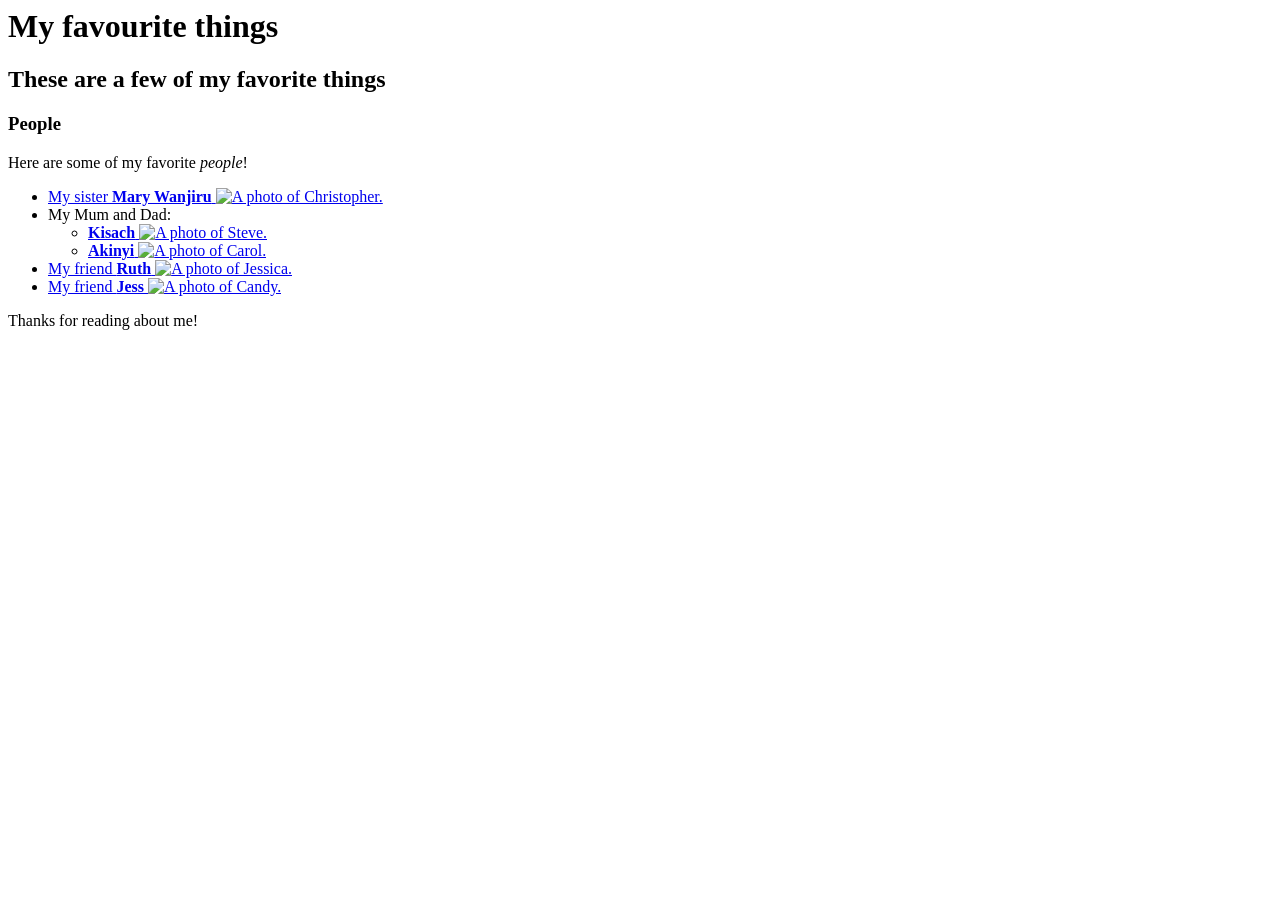
==== favorite-things.html @ 0eb869f5 "favorite things" ====
<DOCTYPE html>
<html>
  <head>
    <title>Martin's Favorite things</title>
  </head>
  <body>
    <h1>My favourite things</h1>
    <h2>These are a few of my favorite things</h2>

    <h3>People</h3>
    <p>Here are some of my favorite <em>people</em>!</p>
    <ul>
      <li>
        <a href="http://www.example.com/christopher.html">
          My sister <strong>Mary Wanjiru</strong>
          <img src="img/christopher.jpeg" alt="A photo of Christopher.">
        </a>
      </li>
      <li>My Mum and Dad:
        <ul>
          <li>
            <a href="http://www.example.com/steve.html">
              <strong>Kisach</strong>
              <img src="img/steve.jpeg" alt="A photo of Steve.">
            </a>
          </li>
          <li>
            <a href="http://www.example.com/carol.html">
              <strong>Akinyi</strong>
              <img src="img/carol.jpeg" alt="A photo of Carol.">
            </a>
          </li>
        </ul>
      </li>
      <li>
        <a href="http://www.example.com/jessica.html">
          My friend <strong>Ruth</strong>
          <img src="img/jessica.jpeg" alt="A photo of Jessica.">
        </a>
      </li>
      <li>
        <a href="http://www.example.com/candy.html">
          My friend <strong>Jess</strong>
          <img src="img/candy.jpeg" alt="A photo of Candy.">
        </a>
      </li>
    </ul>

    <p>Thanks for reading about me!</p>
  </body>  
</html>
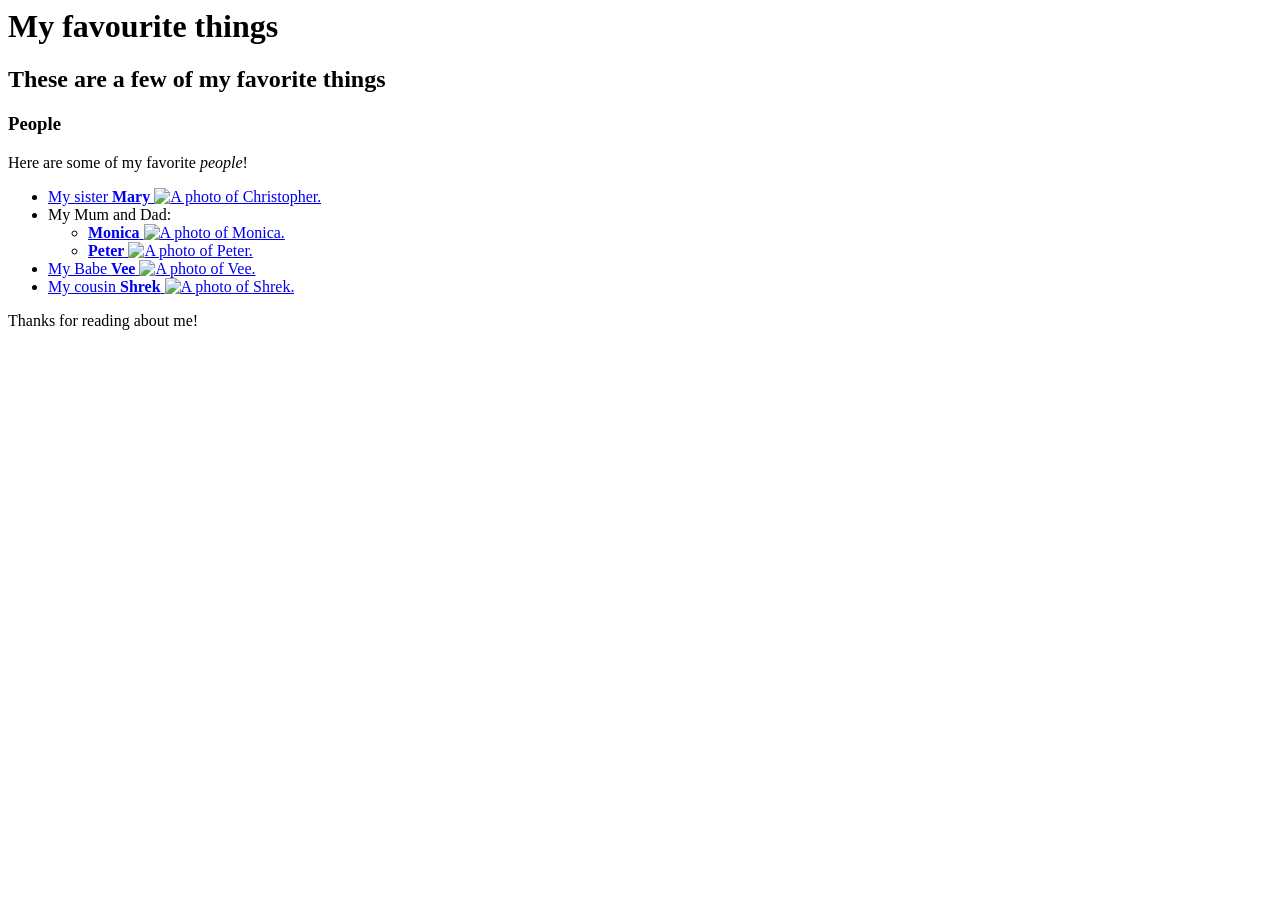
==== commit 4272203a: "Update list of favourite things" ====
--- a/favorite-things.html
+++ b/favorite-things.html
@@ -11,41 +11,41 @@
     <p>Here are some of my favorite <em>people</em>!</p>
     <ul>
       <li>
-        <a href="http://www.example.com/christopher.html">
-          My sister <strong>Mary Wanjiru</strong>
-          <img src="img/christopher.jpeg" alt="A photo of Christopher.">
+        <a href="http://www.example.com/mary.html">
+          My sister <strong>Mary</strong>
+          <img src="img/mary.jpeg" alt="A photo of Christopher.">
         </a>
       </li>
       <li>My Mum and Dad:
         <ul>
           <li>
-            <a href="http://www.example.com/steve.html">
-              <strong>Kisach</strong>
-              <img src="img/steve.jpeg" alt="A photo of Steve.">
+            <a href="http://www.example.com/monica.html">
+              <strong>Monica</strong>
+              <img src="img/monica.jpeg" alt="A photo of Monica.">
             </a>
           </li>
           <li>
-            <a href="http://www.example.com/carol.html">
-              <strong>Akinyi</strong>
-              <img src="img/carol.jpeg" alt="A photo of Carol.">
+            <a href="http://www.example.com/peter.html">
+              <strong>Peter</strong>
+              <img src="img/peter.jpeg" alt="A photo of Peter.">
             </a>
           </li>
         </ul>
       </li>
       <li>
-        <a href="http://www.example.com/jessica.html">
-          My friend <strong>Ruth</strong>
-          <img src="img/jessica.jpeg" alt="A photo of Jessica.">
+        <a href="http://www.example.com/vee.html">
+          My Babe <strong>Vee</strong>
+          <img src="img/vee.jpeg" alt="A photo of Vee.">
         </a>
       </li>
       <li>
-        <a href="http://www.example.com/candy.html">
-          My friend <strong>Jess</strong>
-          <img src="img/candy.jpeg" alt="A photo of Candy.">
+        <a href="http://www.example.com/shrek.html">
+          My cousin <strong>Shrek</strong>
+          <img src="img/shrek.jpeg" alt="A photo of Shrek.">
         </a>
       </li>
     </ul>
 
     <p>Thanks for reading about me!</p>
-  </body>  
+  </body>
 </html>
